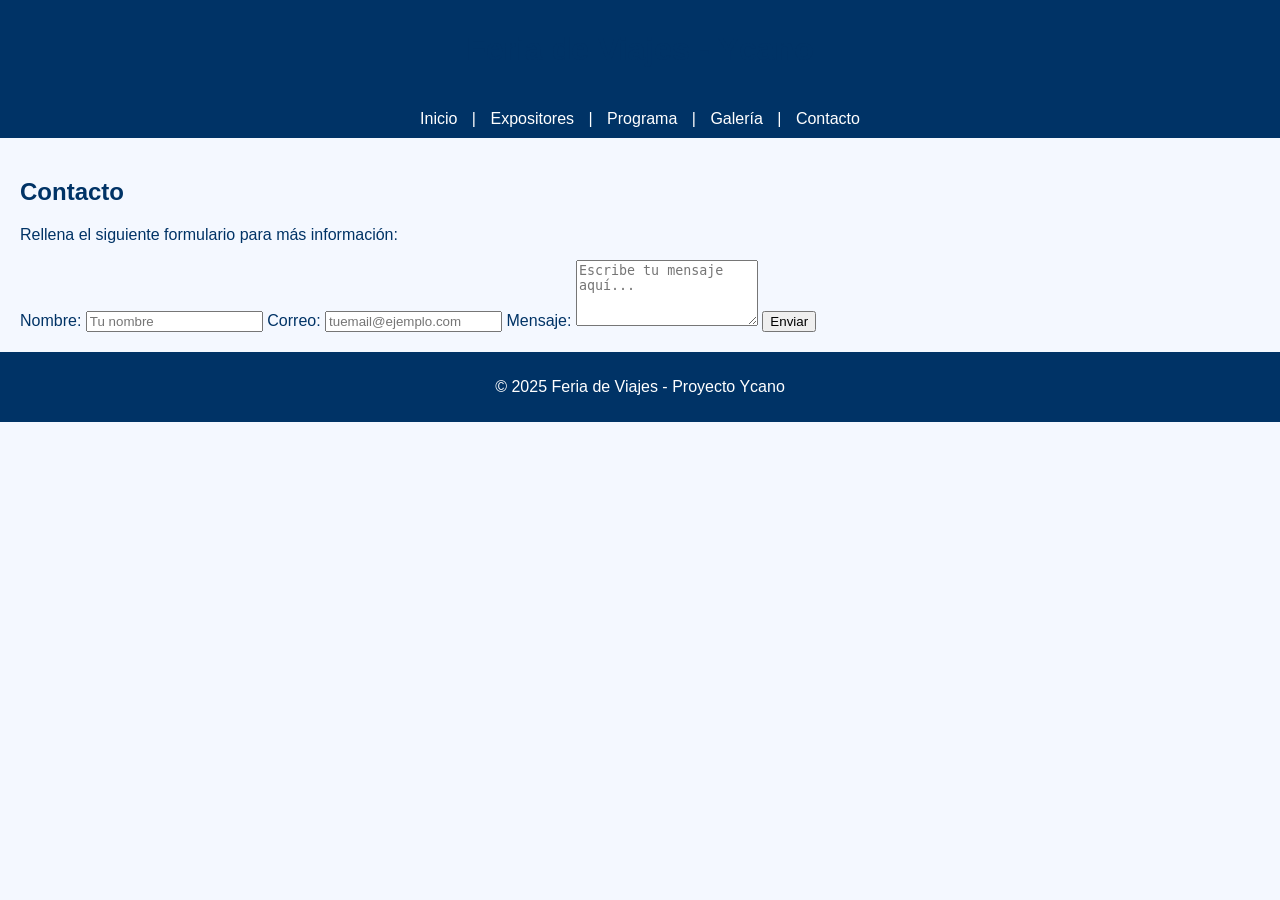
==== contacto.html @ 982ff020 "Add files via upload" ====
<!DOCTYPE html>
<html lang="es">
<head>
    <meta charset="UTF-8" />
    <meta name="viewport" content="width=device-width, initial-scale=1.0" />
    <title>Contacto - Feria de Viajes</title>
    <link rel="stylesheet" href="estilos/estilos.css" />
</head>
<body>
<header>
    <h1>Feria de Viajes - Ycano</h1>
</header>
<nav>
    <a href="index.html">Inicio</a> |
    <a href="expositores.html">Expositores</a> |
    <a href="programa.html">Programa</a> |
    <a href="galeria.html">Galería</a> |
    <a href="contacto.html">Contacto</a>
</nav>
<main>

<!-- Página de contacto -->
<h2>Contacto</h2>
<p>Rellena el siguiente formulario para más información:</p>
<form action="mailto:direccion@correo.com" method="get">
    <label for="nombre">Nombre:</label>
    <input type="text" id="nombre" name="nombre" placeholder="Tu nombre" required />
    <label for="email">Correo:</label>
    <input type="email" id="email" name="email" placeholder="tuemail@ejemplo.com" required />
    <label for="mensaje">Mensaje:</label>
    <textarea id="mensaje" name="mensaje" rows="4" placeholder="Escribe tu mensaje aquí..."></textarea>
    <input type="submit" value="Enviar" />
</form>

</main>
<footer>
    <p>&copy; 2025 Feria de Viajes - Proyecto Ycano</p>
</footer>
</body>
</html>
---- estilos/estilos.css ----
/* estilos/estilos.css - Estilo clásico azul y blanco */

body {
    font-family: Arial, sans-serif;
    background-color: #f4f8ff;
    color: #003366;
    margin: 0;
    padding: 0;
}

header, nav, footer {
    background-color: #003366;
    color: white;
    text-align: center;
    padding: 10px 0;
}

nav a {
    color: white;
    margin: 0 10px;
    text-decoration: none;
}

nav a:hover {
    text-decoration: underline;
}

main {
    padding: 20px;
    text-align: justify;
}

h1, h2 {
    color: #003366;
}

table {
    width: 100%;
    border-collapse: collapse;
    margin-top: 10px;
}

table, th, td {
    border: 1px solid #003366;
}

th, td {
    padding: 8px;
    text-align: center;
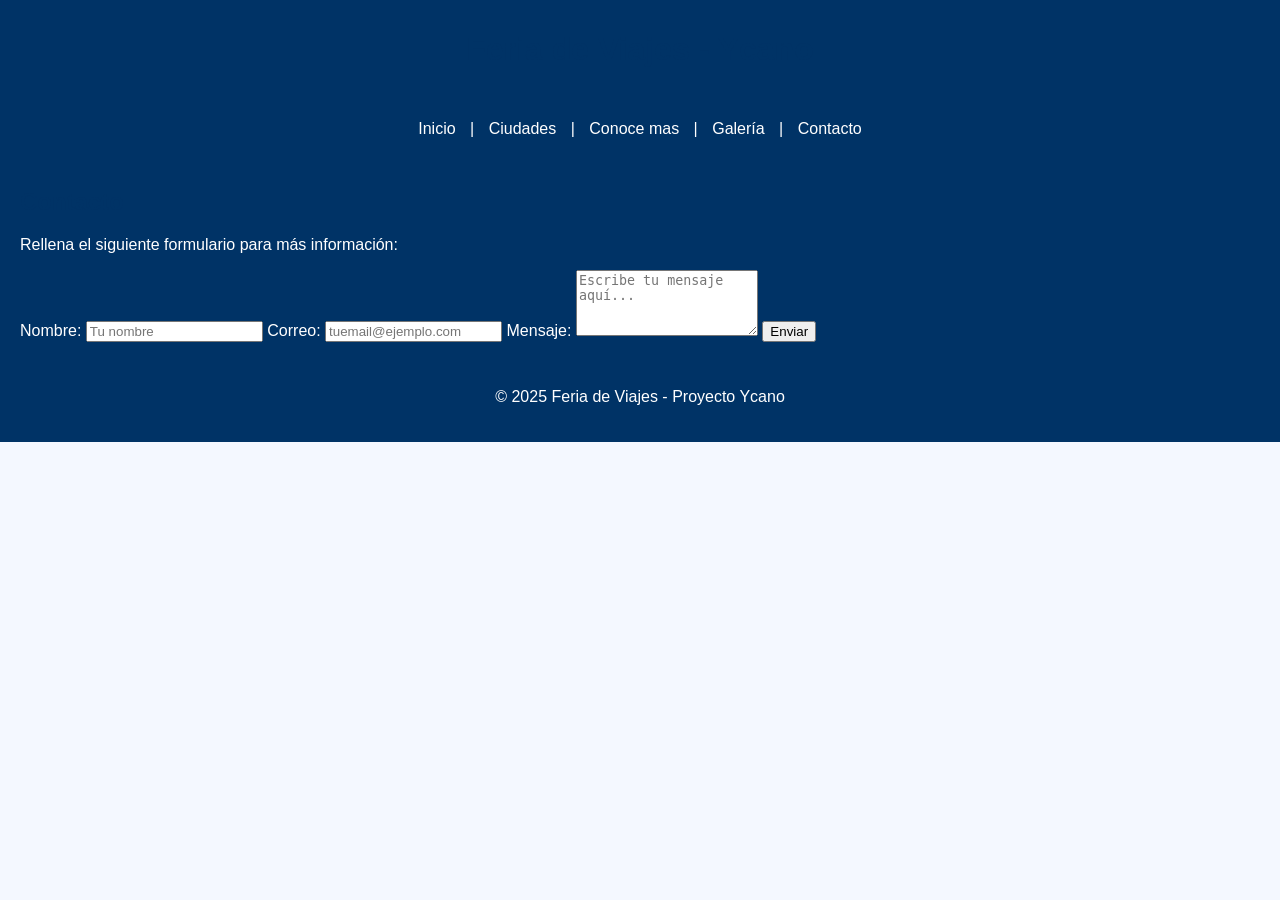
==== commit 63259a96: "Add files via upload" ====
--- a/contacto.html
+++ b/contacto.html
@@ -11,9 +11,10 @@
     <h1>Feria de Viajes - Ycano</h1>
 </header>
 <nav>
-    <a href="index.html">Inicio</a> |
-    <a href="expositores.html">Expositores</a> |
-    <a href="programa.html">Programa</a> |
+   <nav>
+   <a href="index.html">Inicio</a> |
+    <a href="ciudades.html">Ciudades</a> |
+    <a href="conoce mas.html">Conoce mas</a> |
     <a href="galeria.html">Galería</a> |
     <a href="contacto.html">Contacto</a>
 </nav>
